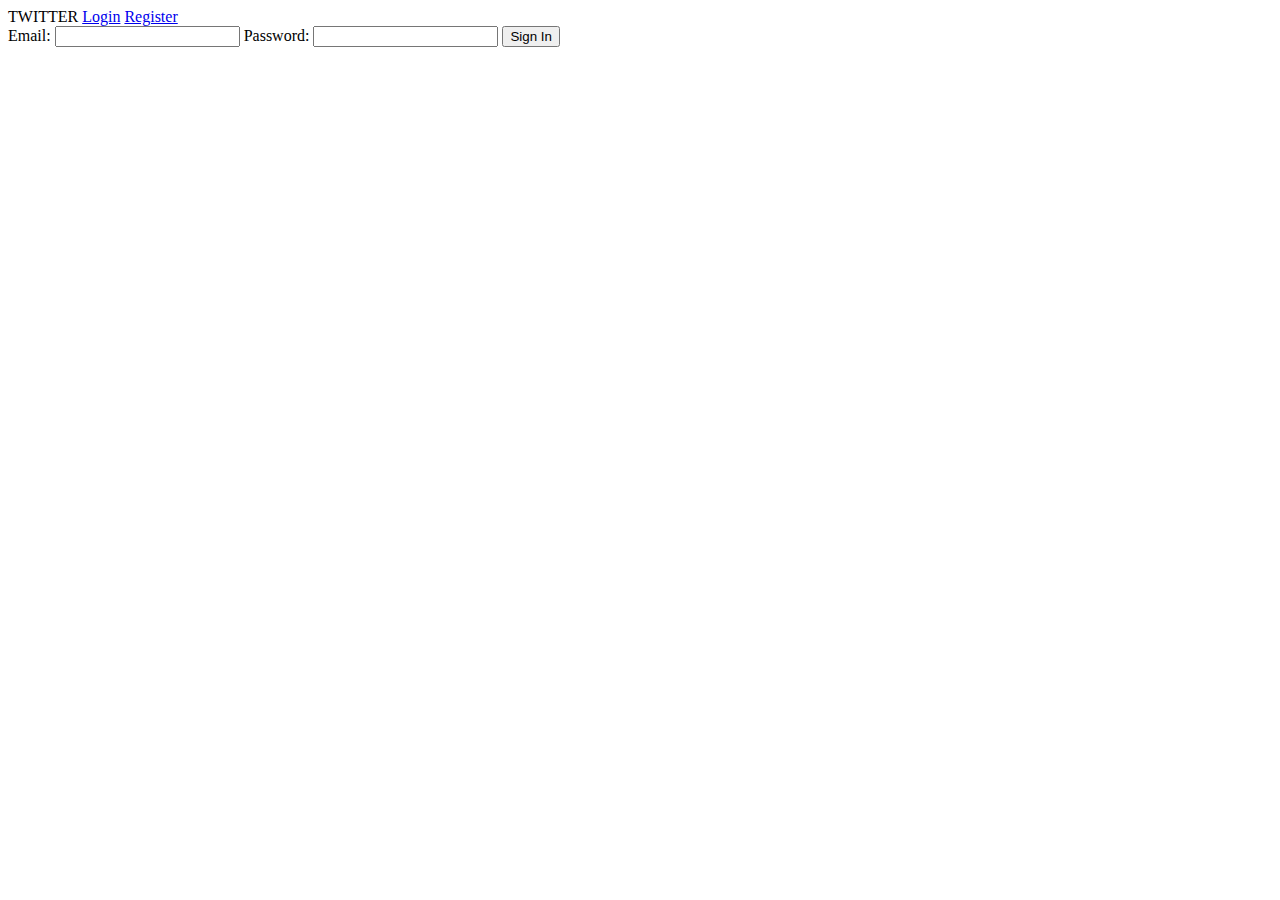
==== login.html @ 93b0aadd "Add files via upload" ====
<!DOCTYPE html>
<html lang="en">
<head>
    <meta charset="UTF-8">
    <meta name="viewport" content="width=device-width, initial-scale=1.0">
    <title>Login</title>
    <link rel="stylesheet" href="/Task4/style.css">
</head>
<body>
    <header>
        <div class="navbar">
            <span>TWITTER</span>
            <a href="login.html">Login</a>
            <a href="register.html">Register</a>
        </div>
    </header>
    <main>
        <form id="loginForm">
            <label>Email:</label>
            <input type="email" id="loginEmail" required>
            <label>Password:</label>
            <input type="password" id="loginPassword" required>
            <button type="submit">Sign In</button>
        </form>
    </main>
    <script src="/Task4/script.js"></script>
</body>
</html>
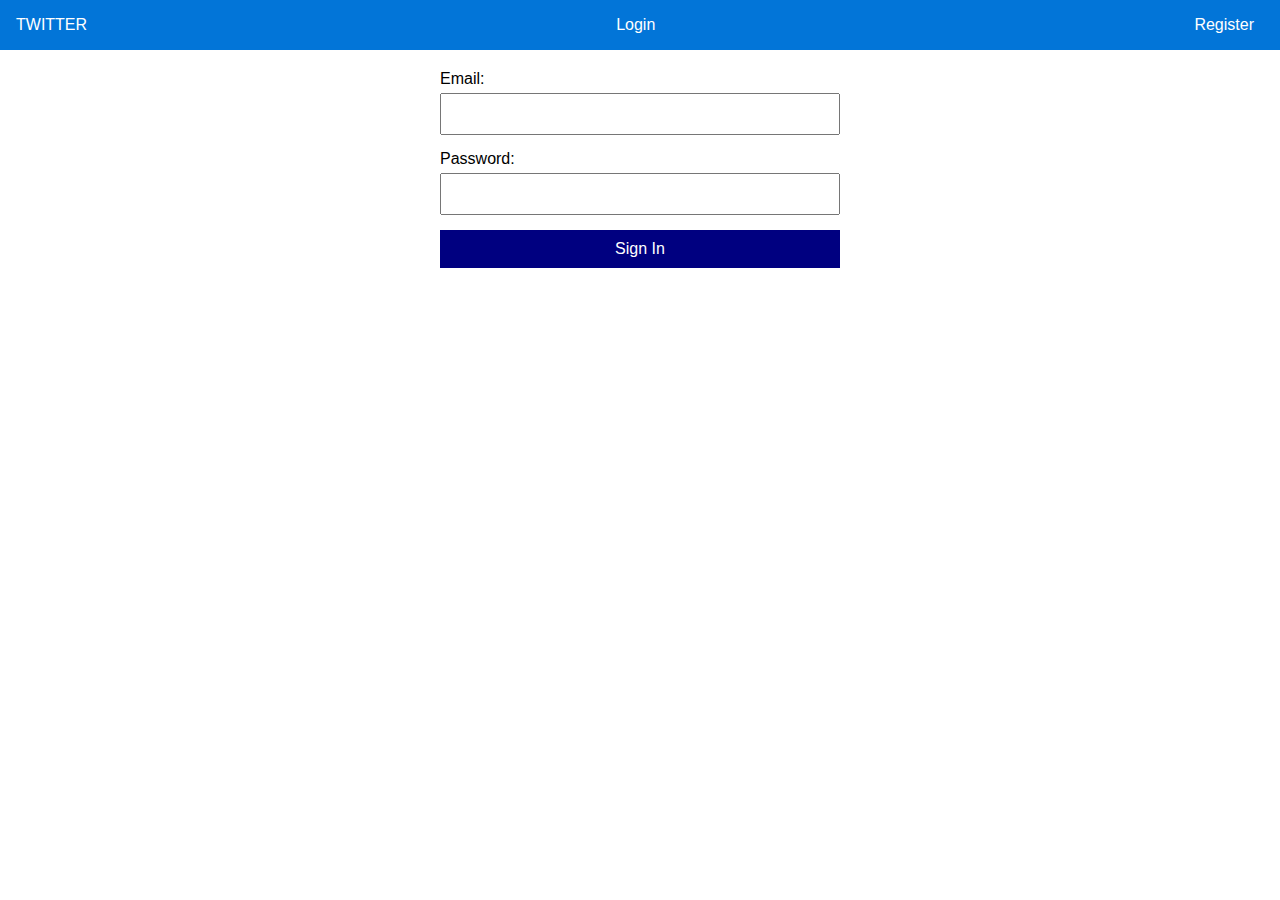
==== commit c363a448: "Update login.html" ====
--- a/login.html
+++ b/login.html
@@ -4,7 +4,7 @@
     <meta charset="UTF-8">
     <meta name="viewport" content="width=device-width, initial-scale=1.0">
     <title>Login</title>
-    <link rel="stylesheet" href="/Task4/style.css">
+    <link rel="stylesheet" href="style.css">
 </head>
 <body>
     <header>
@@ -23,6 +23,6 @@
             <button type="submit">Sign In</button>
         </form>
     </main>
-    <script src="/Task4/script.js"></script>
+    <script src="script.js"></script>
 </body>
 </html>
--- a/style.css
+++ b/style.css
@@ -0,0 +1,47 @@
+body {
+    font-family: Arial, sans-serif;
+    margin: 0;
+    padding: 0;
+}
+
+.navbar {
+    background-color: #0275d8;
+    color: white;
+    display: flex;
+    justify-content: space-between;
+    padding: 1em;
+}
+
+.navbar a {
+    color: white;
+    text-decoration: none;
+    margin: 0 10px;
+}
+
+main {
+    padding: 20px;
+}
+
+form {
+    max-width: 400px;
+    margin: 0 auto;
+    display: flex;
+    flex-direction: column;
+}
+
+form label {
+    margin-bottom: 5px;
+}
+
+form input, form select, form button {
+    margin-bottom: 15px;
+    padding: 10px;
+    font-size: 16px;
+}
+
+form button {
+    background-color: navy;
+    color: white;
+    border: none;
+    cursor: pointer;
+}
